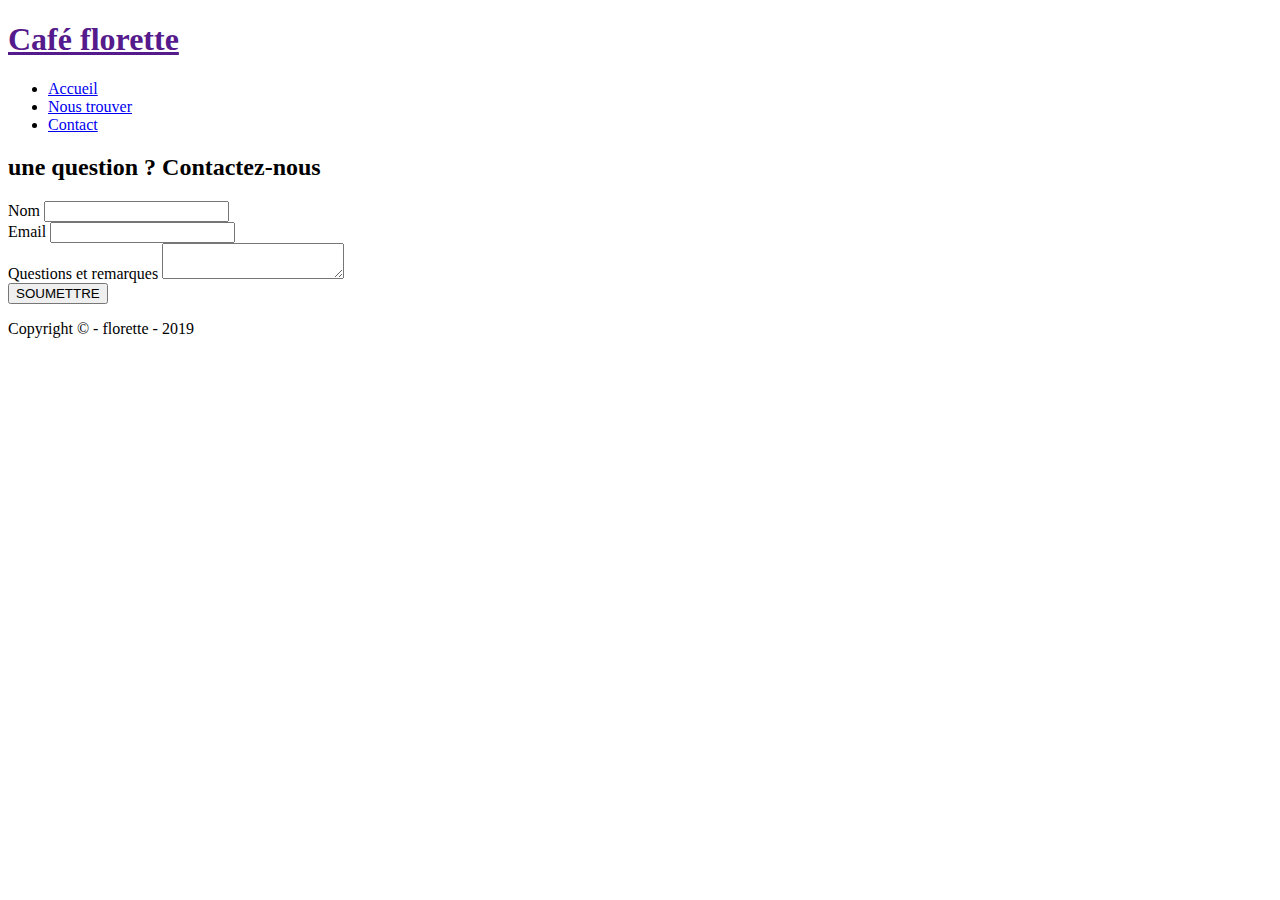
==== Project 001/contact.html @ 20741a84 "ulpoad du html et rajout de page" ====
<!DOCTYPE html>
<html lang="fr">
<head>
    <meta charset="UTF-8">
    <meta http-equiv="X-UA-Compatible" content="IE=edge">
    <meta name="viewport" content="width=device-width, initial-scale=1.0">
    <link rel="stylesheet" href="style.css">
    <title>café florette</title>

</head>
<body>
<header>
        <h1><a href="">Café florette</a></h1>
       <nav>
           <ul>
               <li><a href="index.html">Accueil</a></li>
               <li><a href="plan.html">Nous trouver</a></li>
               <li><a href="contact.html">Contact</a></li>
           </ul>
       </nav> 
</header>

<main>
    <form action="#" method="post">
        <h2>une question ? Contactez-nous</h2>
        <span></span>
        <div>
            <label for="name">Nom</label>
            <input type="text" name="Nom">
        </div>
        <div>
            <label for="mail">Email</label>
            <input type="email" name="Email">
        </div>
        <div>
            <label for="msg">Questions et remarques</label>
            <textarea type="text" id="msg" name="Question"></textarea>
        </div>
        <div>
            <button type="submit">SOUMETTRE</button>
        </div>
    </form>
</main>

<footer>
    <p>Copyright &copy; - florette - 2019</p>
</footer>
</body>
</html>
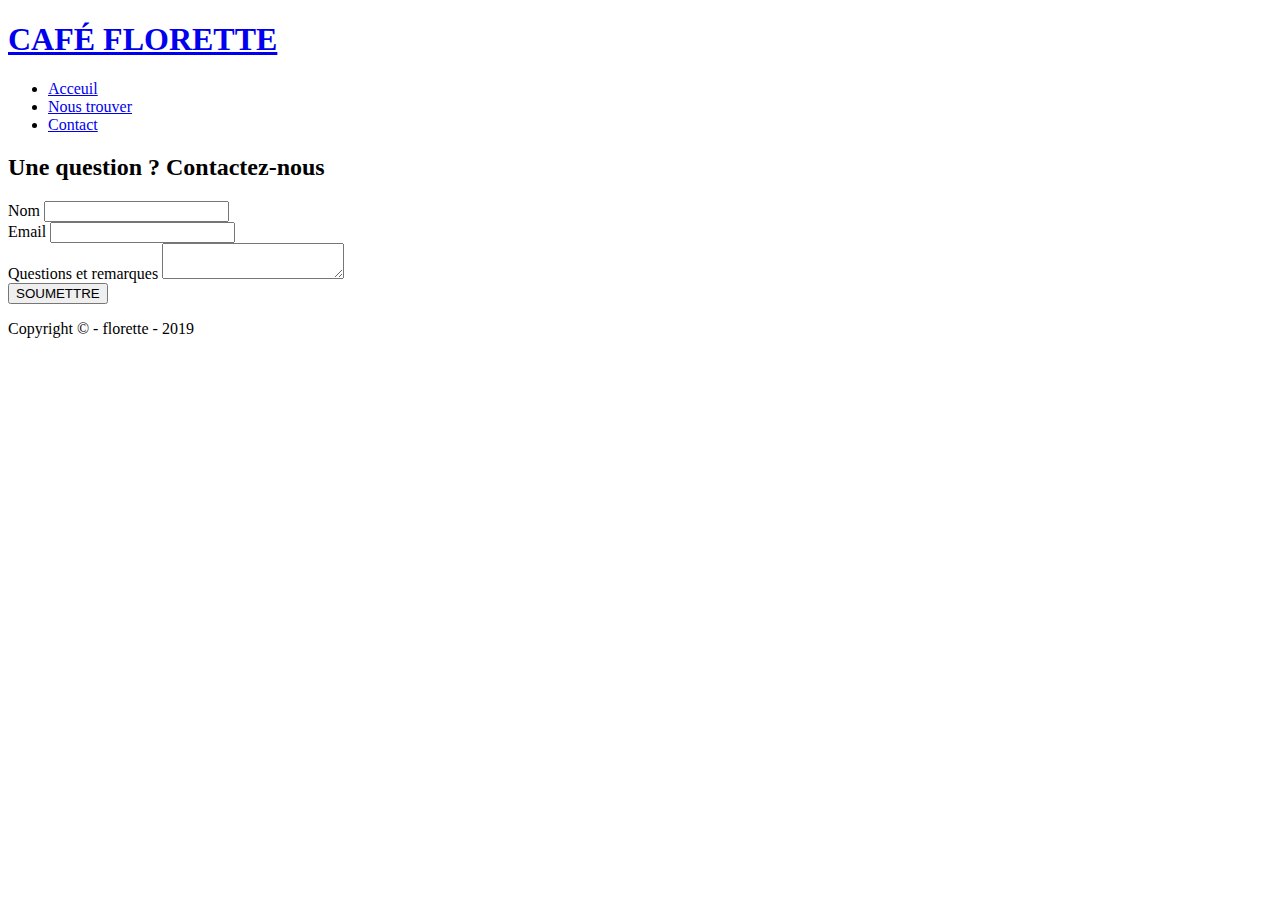
==== commit 65cef42b: "Mis a jour HTML + CSS" ====
--- a/Project 001/contact.html
+++ b/Project 001/contact.html
@@ -4,25 +4,25 @@
     <meta charset="UTF-8">
     <meta http-equiv="X-UA-Compatible" content="IE=edge">
     <meta name="viewport" content="width=device-width, initial-scale=1.0">
-    <link rel="stylesheet" href="style.css">
+    <link rel="stylesheet" href="css/style.css">
     <title>café florette</title>
 
 </head>
 <body>
 <header>
-        <h1><a href="">Café florette</a></h1>
+        <h1><a href="index.html">CAFÉ FLORETTE</a></h1>
        <nav>
            <ul>
-               <li><a href="index.html">Accueil</a></li>
+               <li><a href="index.html">Acceuil</a></li>
                <li><a href="plan.html">Nous trouver</a></li>
                <li><a href="contact.html">Contact</a></li>
            </ul>
        </nav> 
 </header>
 
-<main>
+<main class="contact">
     <form action="#" method="post">
-        <h2>une question ? Contactez-nous</h2>
+        <h2 class="ttc">Une question ? Contactez-nous</h2>
         <span></span>
         <div>
             <label for="name">Nom</label>
@@ -37,7 +37,7 @@
             <textarea type="text" id="msg" name="Question"></textarea>
         </div>
         <div>
-            <button type="submit">SOUMETTRE</button>
+            <button type="submit" class="btnf">SOUMETTRE</button>
         </div>
     </form>
 </main>
